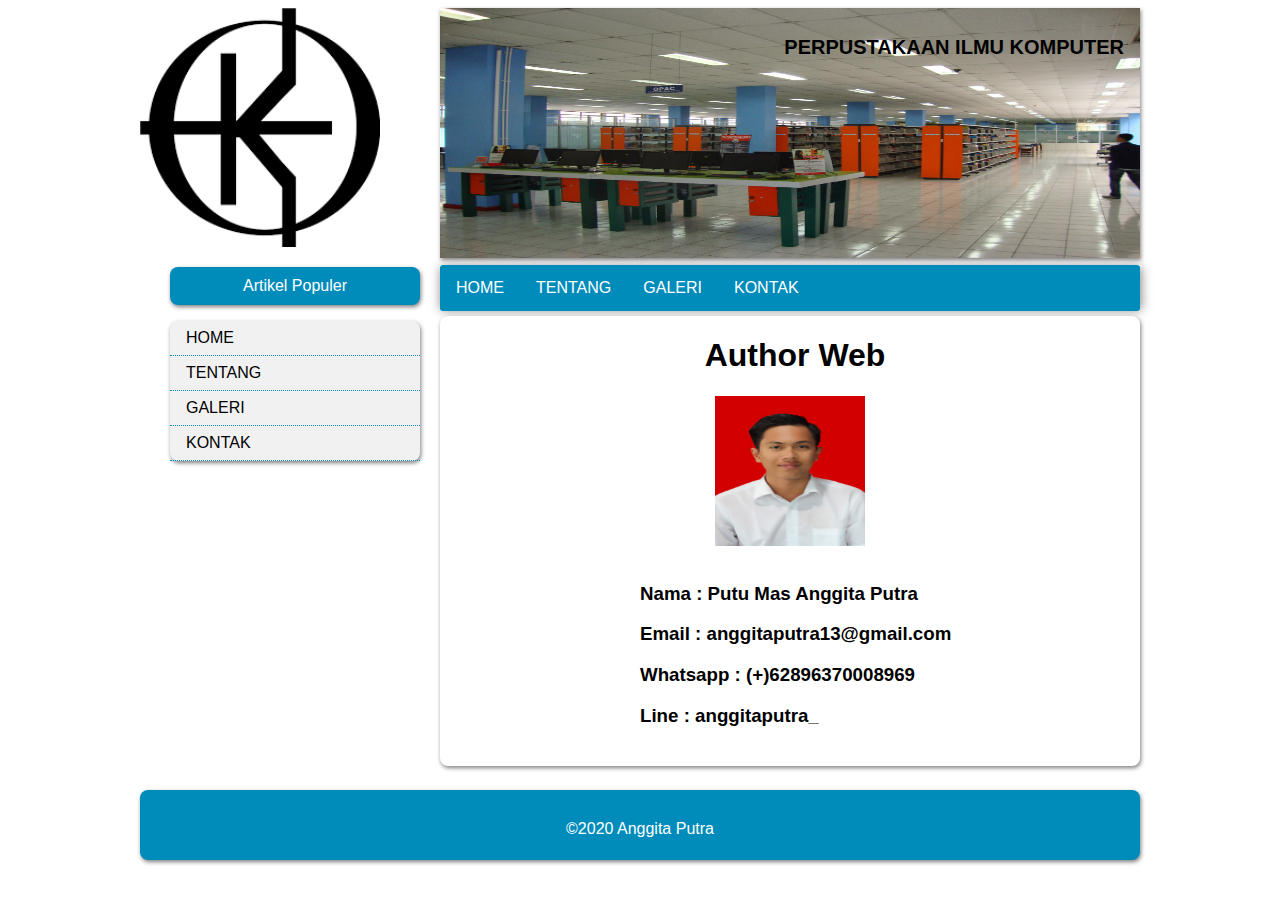
==== tugas6/kontak.html @ 2eb17b09 "Tugas 6 praktikum" ====
<!DOCTYPE html>
<html lang="en">
<head>
    <meta charset="UTF-8">
    <meta name="viewport" content="width=device-width, initial-scale=1.0">
    <title>Kontak</title>
    <style>
        *{
            font-family: sans-serif;
        }
        #batas{
            margin: 0 auto;
            width: 1000px;
            height: auto;
        }
        #atas{
            width: 700px;
            height: 250px;
            float: right;
            position: relative;
            box-shadow: 1px 2px 4px rgba(0, 0, 0, .5);
        }
        #atas p{
            position: absolute;
            color: white;
            
            font-size: 20px;
            top: 8px;
            right: 16px;
        }
        #sidebar{
            float: left;
            width: 300px;
            height:auto;
        }
        #sidebar img{
            width: 300px;
        }
        #menu{
           
            margin-top: 7px;
            width: 700px;
            height:43px;
            float: right;
            box-shadow: 1px 2px 10px rgba(0, 0, 0, .5);
        }
        #menu ul {
            border-radius: 3px;
            list-style-type: none;
            margin: 0;
            padding: 0;
            overflow: hidden;
            background-color: #008CBA;
        }
        #menu li{
            float: left;
        }
        #menu li a:hover {
            background-color: #008CBA;
        }
        #menu li a {
            display: block;
            color: white;
            text-align: center;
            padding: 14px 16px;
            text-decoration: none;
        }
        #isi{
            margin-top: 8px;
            margin-bottom: 8px;
            width: 700px;
            height: 450px;
            float: right;
            box-shadow: 1px 2px 4px rgba(0, 0, 0, .5);
            background: white;
            border-radius: 8px;
        }
        #isi h1{
            margin-left: 10px;
        }
        #isi h3{
            margin-left: 200px;
        }
        #isi p{
            margin-left: 25px;
            margin-right: 10px;
        }
        .populer p{
            color: white;
            padding: 10px;
            text-align: center;
        }
        #sidebar ul{
            border-radius: 8px;
            box-shadow: 1px 2px 4px rgba(0, 0, 0, .5);
            list-style-type: none;
            margin: 0;
            padding: 0;
            width: 250px;
            background-color: #f1f1f1;
            margin-left: 30px;
        }
        #sidebar li a{
            display: block;
            color: #000;
            padding: 8px 16px;
            border-bottom-style: dotted;
            text-decoration: none;
            border-bottom-color: #008CBA;
            border-bottom-width: thin;
            
        }
        #sidebar li a:hover{
            background-color: #008CBA;
            color: white;
        }
       .galeri {
            position: relative;
            margin-left: 25px;
            display: inline-block;
        }
        .galeri p a{
            color: black;
            text-decoration: none;
         
        }
        
        .galeri img{
            margin-right: 7px;
            margin-left: 10px;
            height: 200px;
            width: 170px;
        }
        #footer{
            width: auto;
            height: 70px;
            background-color: #008CBA;
            border-radius: 8px;
            box-shadow: 1px 2px 4px rgba(0, 0, 0, .5);
        }
        #footer p {
            color:white;
            padding: 30px ;
            text-align: center;
        }
        #clear{
            clear: both;
        }
        .populer{
            background-color: #008CBA;
            width: 250px;
            margin-left: 30px;
            border-radius: 8px;
            box-shadow: 1px 2px 4px rgba(0, 0, 0, .5);
        }  
    </style>
</head>
<body>
    <div id="batas">
        <div id="atas">
            <img src="gambar/perpus.JPG" alt="" style="height: 250px; width: 700px;">
            <p style="color: black; font-weight: bolder;">PERPUSTAKAAN ILMU KOMPUTER</p>
        </div>
        <div id="sidebar">
            <img src="gambar/ilkom.png" alt="" style="height: auto; width: 240px;">
            <div class="populer">
                <p>Artikel Populer</p>
            </div>
                <ul>
                    <li><a href="index.html">HOME</a></li>
                    <li><a href="tentang.html">TENTANG</a></li>
                    <li><a href="galeri.html">GALERI</a></li>
                    <li><a href="kontak.html">KONTAK</a></li>
                </ul>
            
        </div>
        <div id="menu">
            <ul>
                <li><a href="index.html">HOME</a></li>
                <li><a href="tentang.html">TENTANG</a></li>
                <li><a href="galeri.html">GALERI</a></li>
                <li><a href="kontak.html">KONTAK</a></li>
            </ul>
        </div>
        <div id="isi">
            <h1 style="text-align: center;">Author Web</h1>
            <img src="gambar/author.JPG" alt="" style="height: 150px; width: 150px; display: block; margin: auto;">
            <br><h3>Nama     : Putu Mas Anggita Putra</h3>
                <h3>Email    : anggitaputra13@gmail.com</h3>
                <h3>Whatsapp : (+)62896370008969</h3>
                <h3>Line     : anggitaputra_</h3>
        </div>
        <div id="clear"></div>
        <div id="footer">
            <p>©2020 Anggita Putra</p>
        </div>
        
    </div>
</body>
</html>
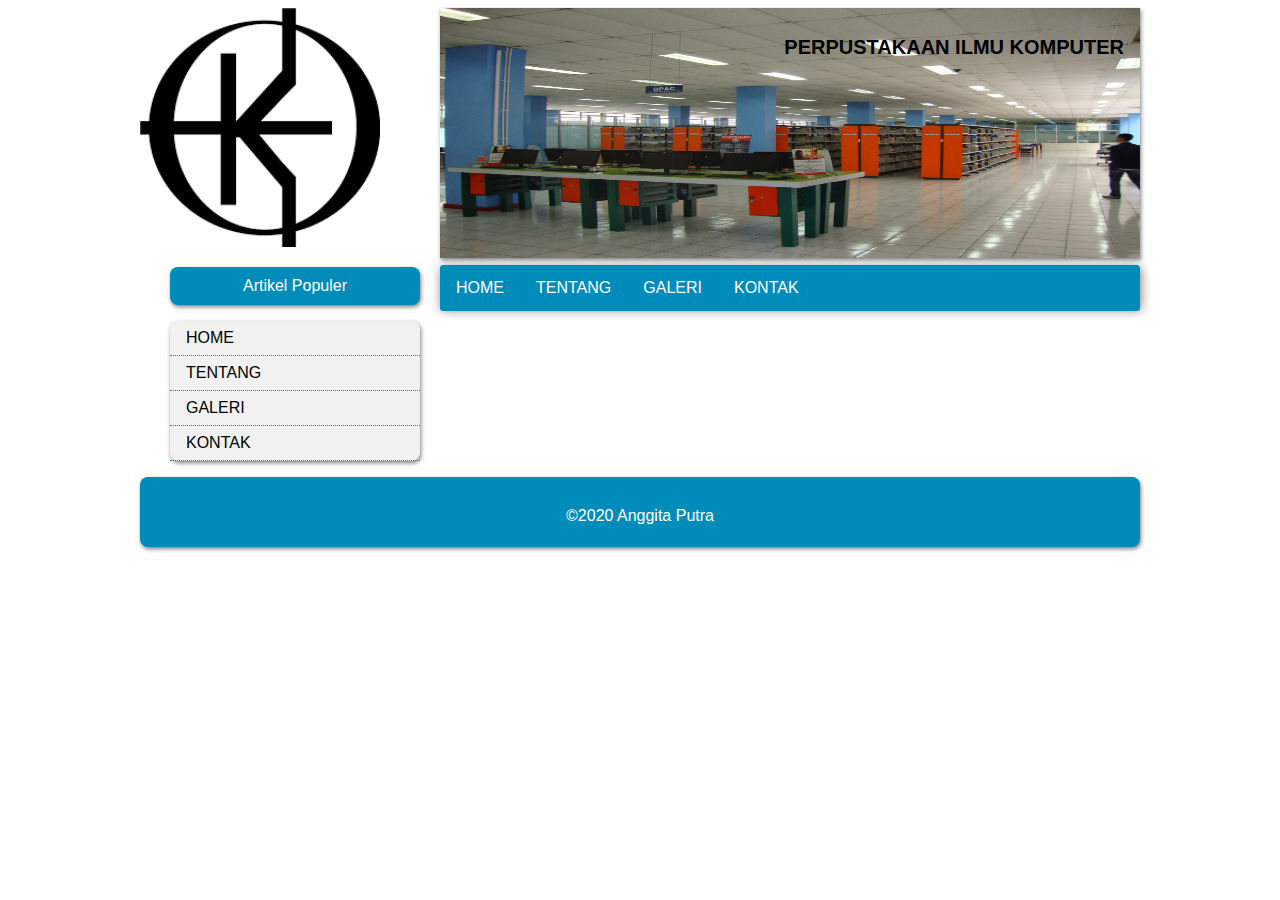
==== commit 91f7fb7c: "tugas 12" ====
--- a/tugas6/kontak.html
+++ b/tugas6/kontak.html
@@ -182,19 +182,11 @@
                 <li><a href="kontak.html">KONTAK</a></li>
             </ul>
         </div>
-        <div id="isi">
-            <h1 style="text-align: center;">Author Web</h1>
-            <img src="gambar/author.JPG" alt="" style="height: 150px; width: 150px; display: block; margin: auto;">
-            <br><h3>Nama     : Putu Mas Anggita Putra</h3>
-                <h3>Email    : anggitaputra13@gmail.com</h3>
-                <h3>Whatsapp : (+)62896370008969</h3>
-                <h3>Line     : anggitaputra_</h3>
-        </div>
+        
         <div id="clear"></div>
         <div id="footer">
             <p>©2020 Anggita Putra</p>
         </div>
-        
     </div>
 </body>
 </html>